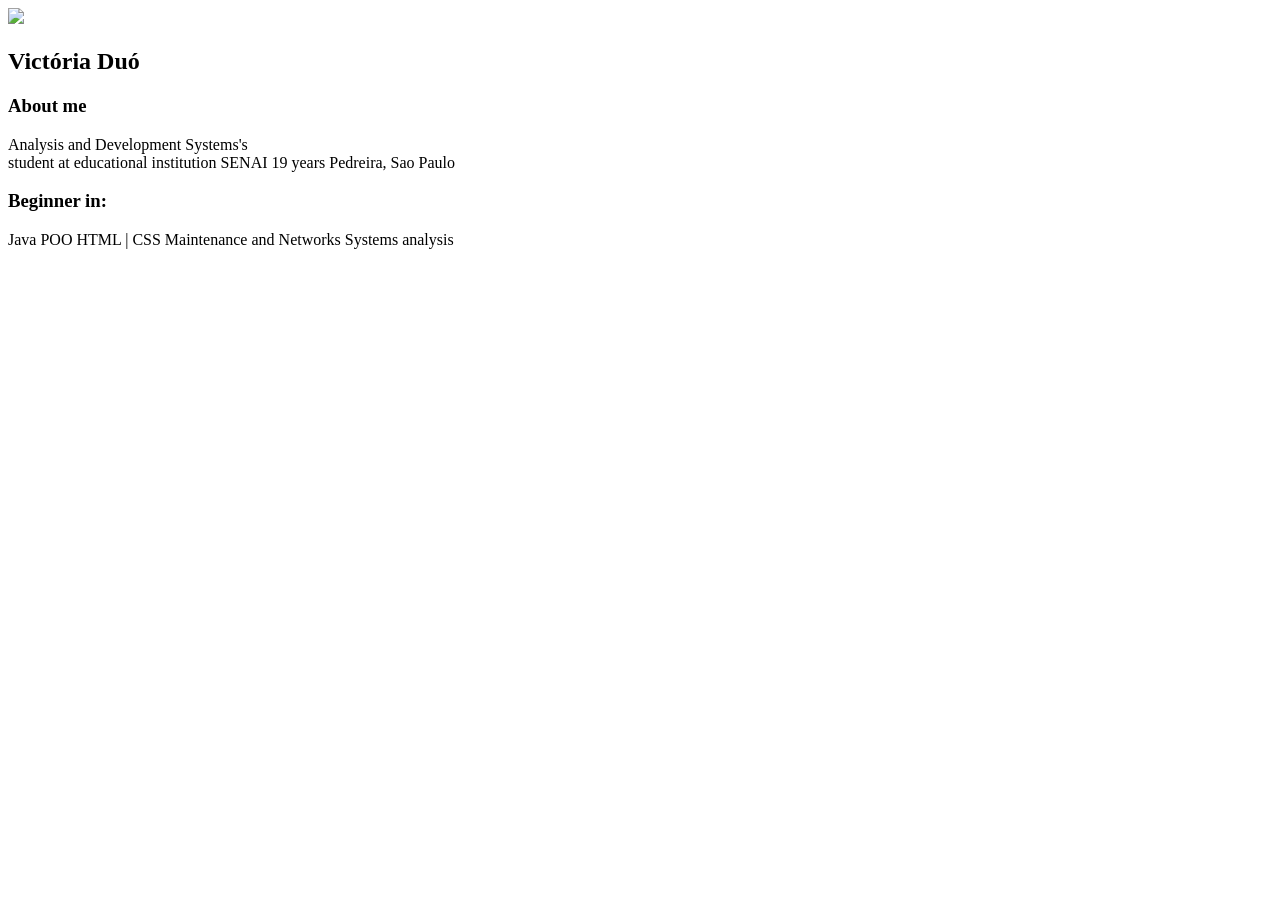
==== index.html @ 11b0fb73 "att" ====
<!DOCTYPE html>
<html lang="en">
<head>
    <meta charset="UTF-8">
    <meta http-equiv="X-UA-Compatible" content="IE=edge">
    <meta name="viewport" content="width=device-width, initial-scale=1.0">
    <link rel="stylesheet" href="style/style.css"/>

    <title>Victória Duó</title>

</head>
<body>
    <div class="teste">
        <div class="header">
            <div>
                <img src="assets/imagem.png" class="imagem"/>
            </div>
            <div>
                <h2>Victória Duó</h2>
            </div>
        </div>

        <div class="info">
            <h3>About me</h3>
                <span>Analysis and Development Systems's<br/>student at educational institution SENAI</span>
                <span>19 years</span>
                <span>Pedreira, Sao Paulo</span>
                    <br/>
            <h3>Beginner in:</h3>
                <span>Java POO</span>
                <span>HTML | CSS</span>
                <span>Maintenance and Networks</span>
                <span>Systems analysis</span>
                    <br/>
        </div>
    </div>
</body>
</html>
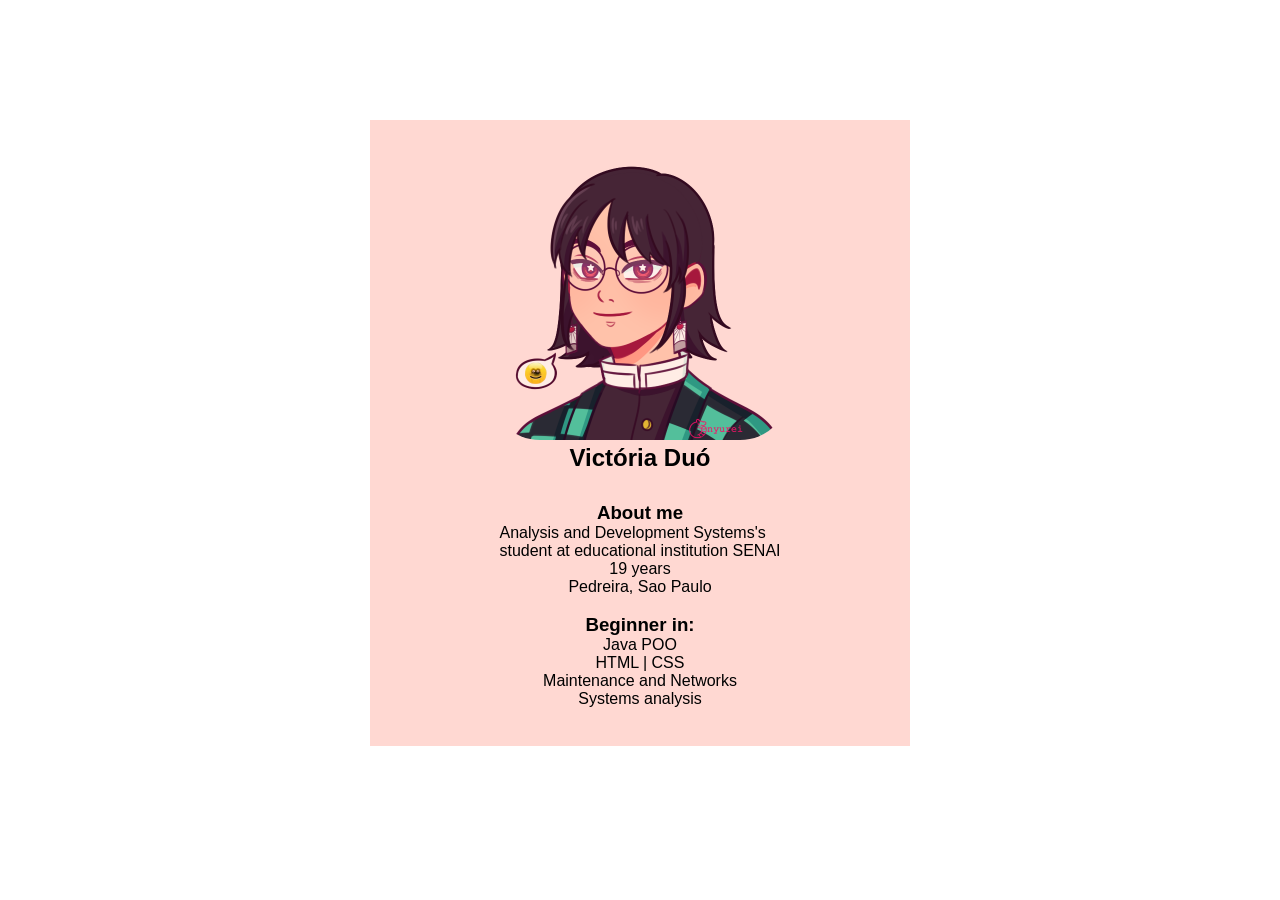
==== commit acedf333: "projeto" ====
--- a/index.html
+++ b/index.html
@@ -13,7 +13,7 @@
     <div class="teste">
         <div class="header">
             <div>
-                <img src="assets/imagem.png" class="imagem"/>
+                <img src="assets/imagem.png" class="imagem" title="Desenho da Victoria de Tanjiro"/>
             </div>
             <div>
                 <h2>Victória Duó</h2>
--- a/style/style.css
+++ b/style/style.css
@@ -0,0 +1,42 @@
+* {
+    margin: 0;
+    padding: 0;
+    font-family: arial, sans-serif;
+}
+
+body{
+    display: flex;
+    flex-direction: column;
+    justify-content: space-between;
+    align-items: center;
+    margin-top: 100px;  
+	padding: 20px;
+    background-color: #fff;
+}
+
+.teste{
+    width: 500px;
+	background-color: rgba(255,216,210,255);
+	padding: 20px;
+}
+
+.header{
+    display: flex;
+    flex-direction: column;
+    justify-content: space-between;
+    align-items: center;
+}
+
+.imagem{
+    height: 300px;
+    width: 300px;
+    border-radius: 50px;   
+}
+
+.info{
+    display: flex;
+    flex-direction: column;
+    justify-content: space-between;
+    align-items: center;
+    margin-top: 30px;
+}
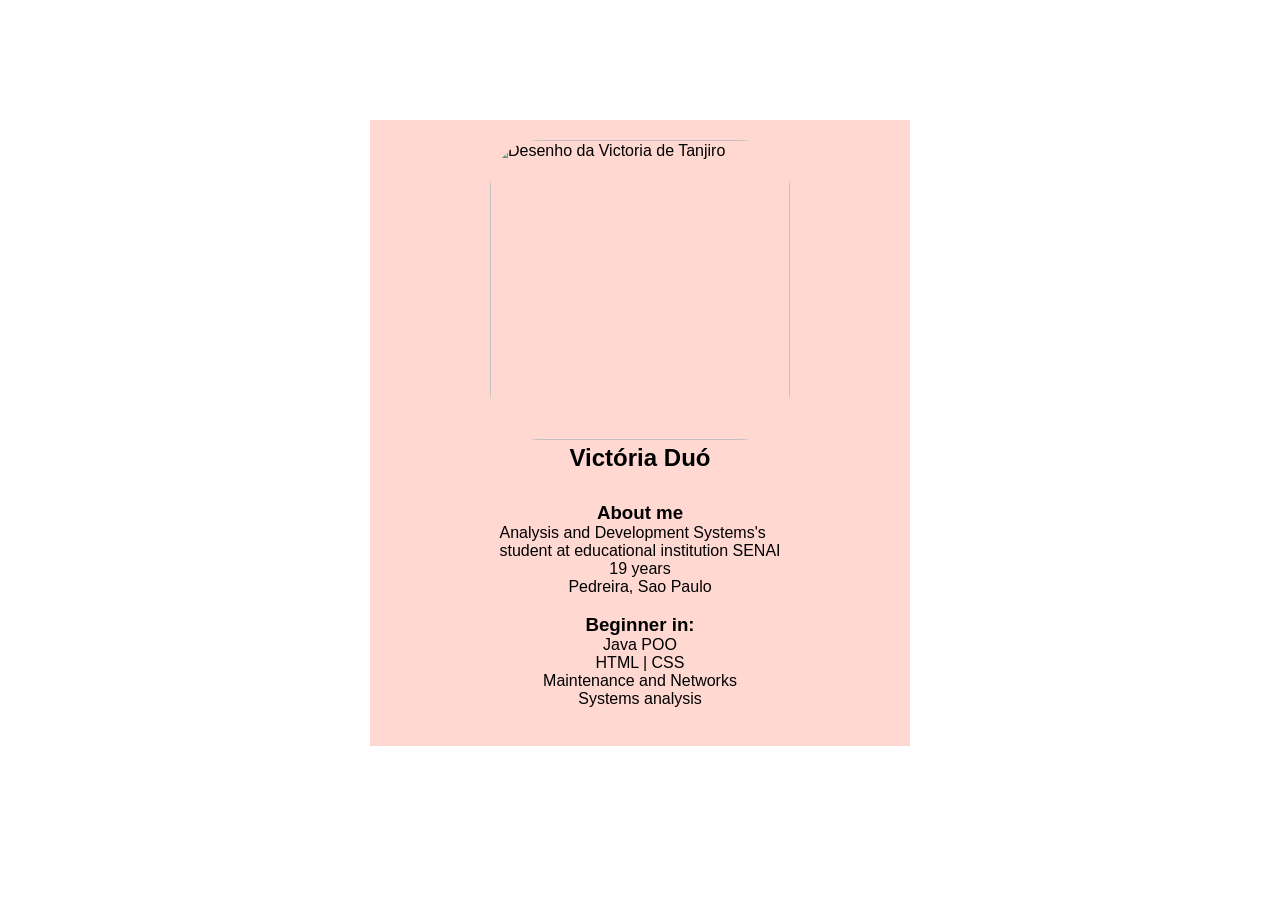
==== commit 850c6db7: "projeto" ====
--- a/index.html
+++ b/index.html
@@ -13,7 +13,7 @@
     <div class="teste">
         <div class="header">
             <div>
-                <img src="assets/imagem.png" class="imagem" title="Desenho da Victoria de Tanjiro"/>
+                <img src="assets/img.png" class="imagem" title="Desenho da Victoria de Tanjiro"/>
             </div>
             <div>
                 <h2>Victória Duó</h2>
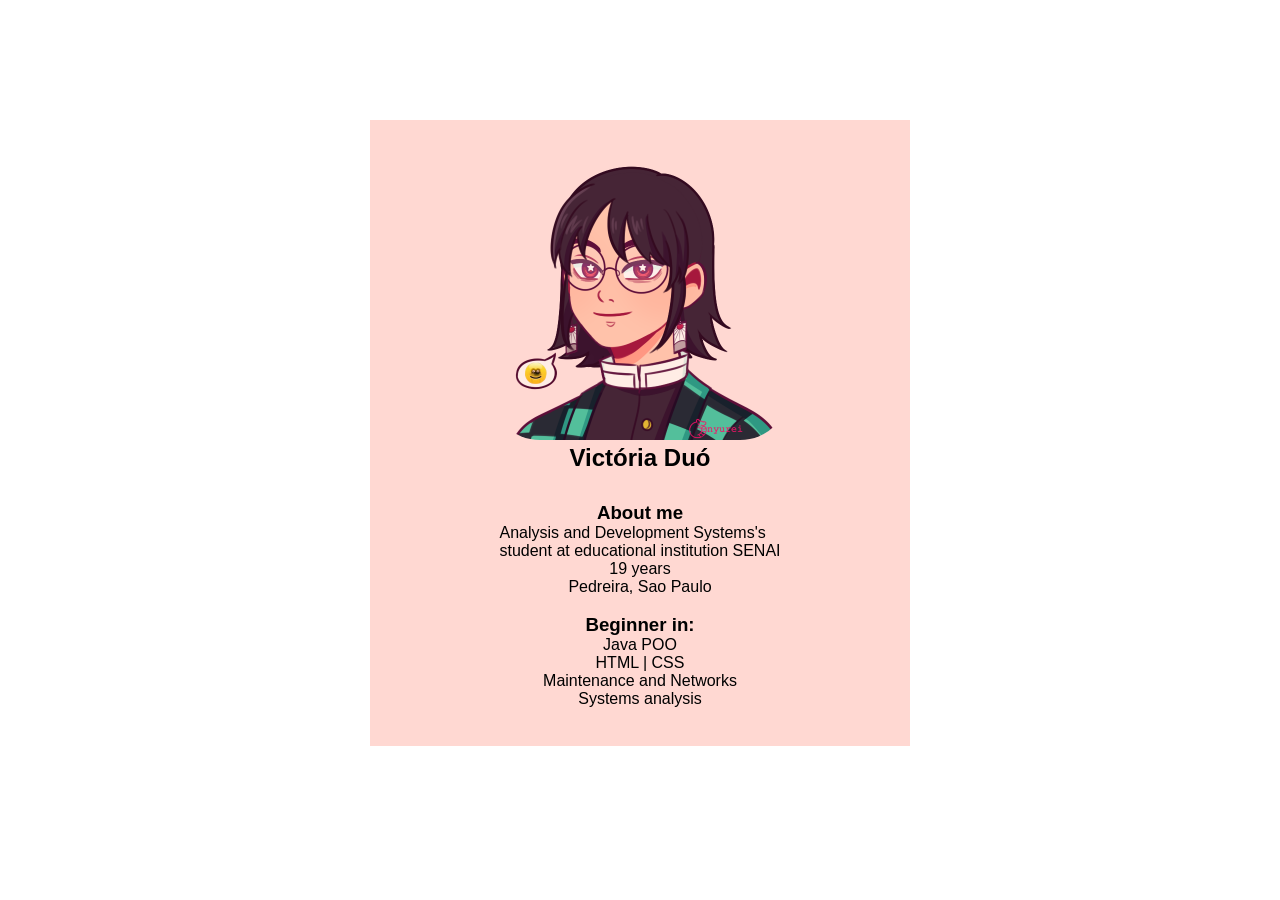
==== commit 0d0143ec: "projeto" ====
(no text change in the page or its own stylesheets)
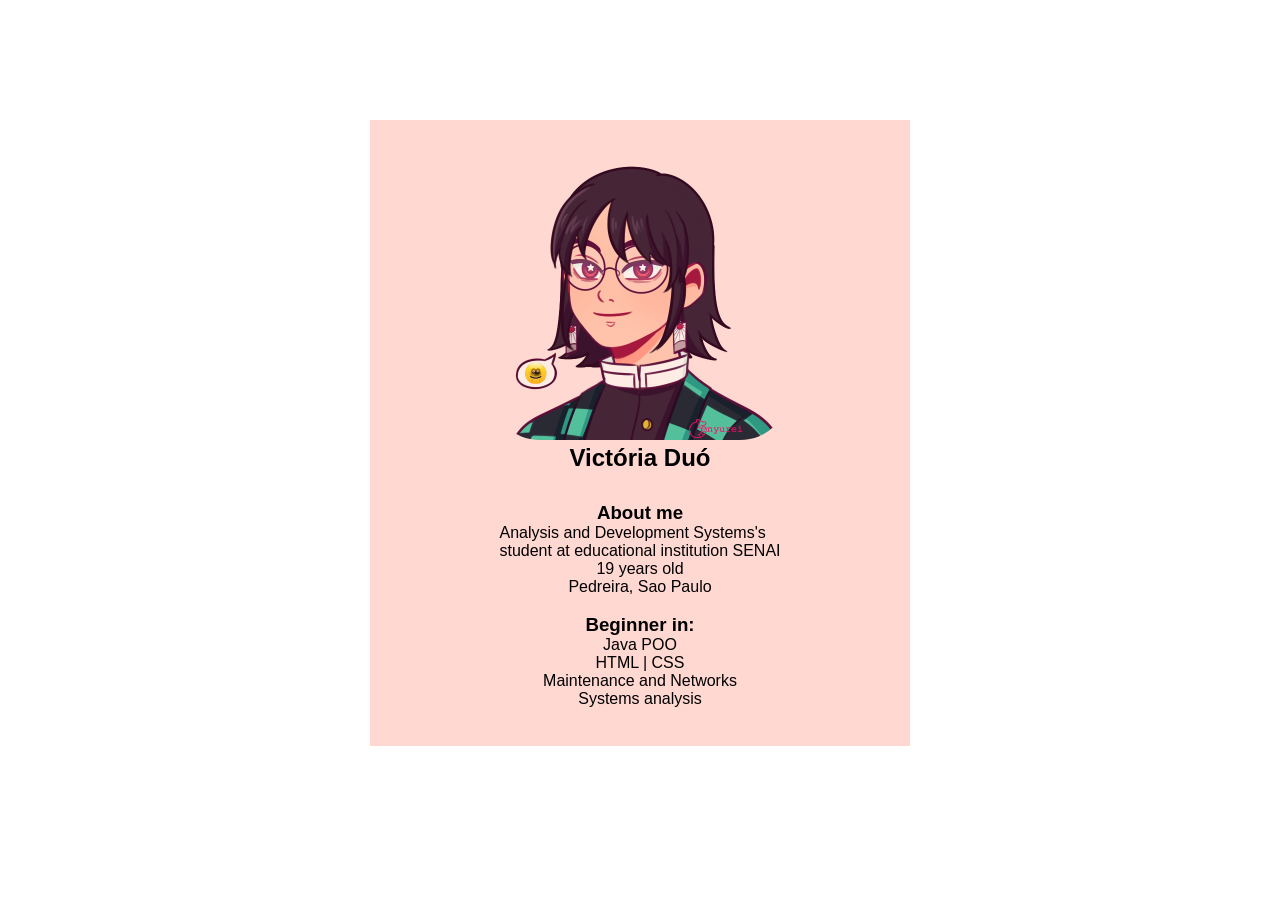
==== commit b411f7a5: "projeto" ====
--- a/index.html
+++ b/index.html
@@ -10,29 +10,29 @@
 
 </head>
 <body>
-    <div class="teste">
-        <div class="header">
-            <div>
-                <img src="assets/img.png" class="imagem" title="Desenho da Victoria de Tanjiro"/>
+        <div class="background">
+            <div class="header">
+                <div>
+                    <img src="assets/victoria.png" class="imagem" title="Desenho da Victoria de Tanjiro"/>
+                </div>
+                <div>
+                    <h2>Victória Duó</h2>
+                </div>
             </div>
-            <div>
-                <h2>Victória Duó</h2>
+
+            <div class="info">
+                <h3>About me</h3>
+                    <span>Analysis and Development Systems's<br/>student at educational institution SENAI</span>
+                    <span>19 years old</span>
+                    <span>Pedreira, Sao Paulo</span>
+                        <br/>
+                <h3>Beginner in:</h3>
+                    <span>Java POO</span>
+                    <span>HTML | CSS</span>
+                    <span>Maintenance and Networks</span>
+                    <span>Systems analysis</span>
+                        <br/>
             </div>
         </div>
-
-        <div class="info">
-            <h3>About me</h3>
-                <span>Analysis and Development Systems's<br/>student at educational institution SENAI</span>
-                <span>19 years</span>
-                <span>Pedreira, Sao Paulo</span>
-                    <br/>
-            <h3>Beginner in:</h3>
-                <span>Java POO</span>
-                <span>HTML | CSS</span>
-                <span>Maintenance and Networks</span>
-                <span>Systems analysis</span>
-                    <br/>
-        </div>
-    </div>
 </body>
 </html>
--- a/style/style.css
+++ b/style/style.css
@@ -11,10 +11,9 @@
     align-items: center;
     margin-top: 100px;  
 	padding: 20px;
-    background-color: #fff;
 }
 
-.teste{
+.background{
     width: 500px;
 	background-color: rgba(255,216,210,255);
 	padding: 20px;
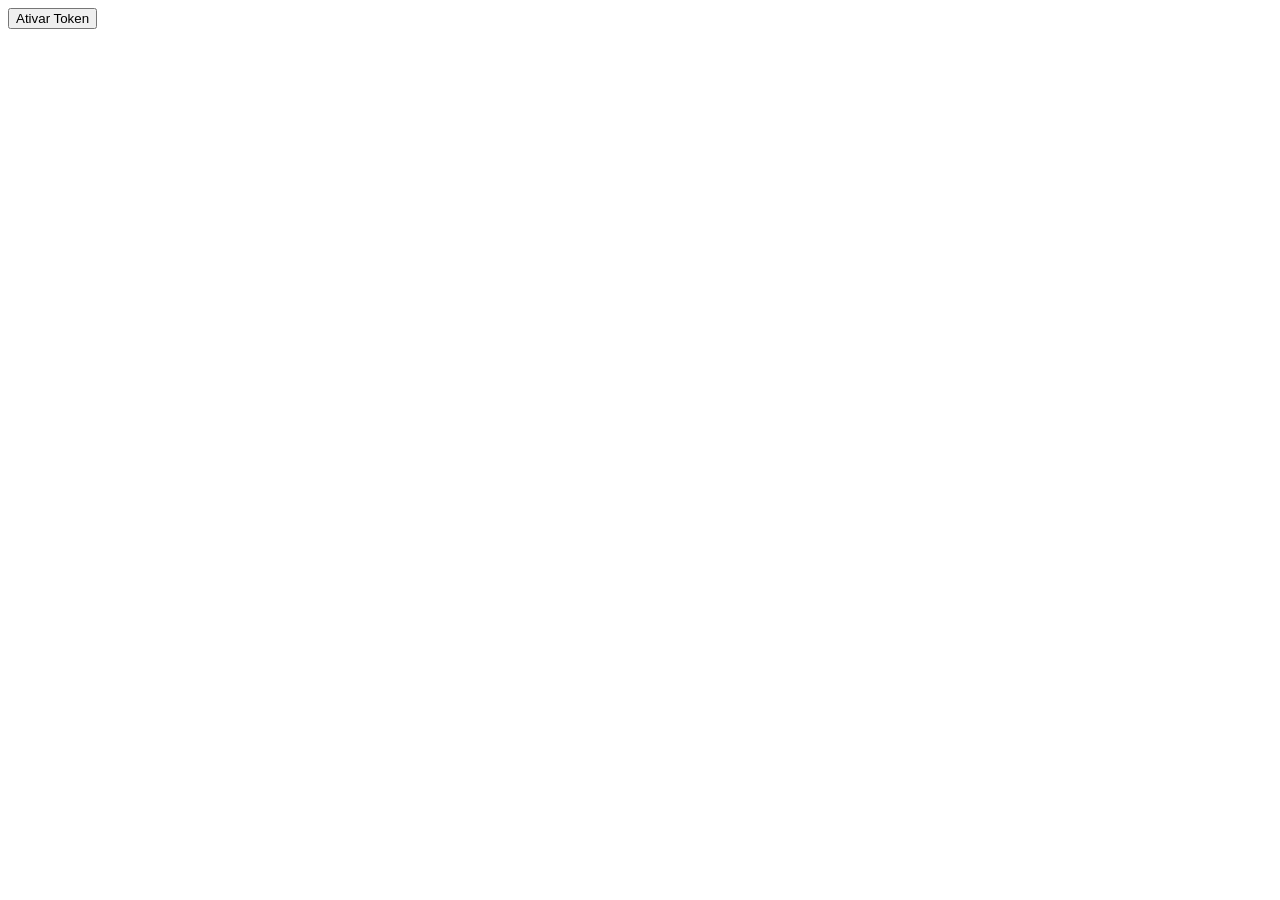
==== commit 066c564a: "Att" ====
--- a/index.html
+++ b/index.html
@@ -4,35 +4,22 @@
     <meta charset="UTF-8">
     <meta http-equiv="X-UA-Compatible" content="IE=edge">
     <meta name="viewport" content="width=device-width, initial-scale=1.0">
-    <link rel="stylesheet" href="style/style.css"/>
-
-    <title>Victória Duó</title>
-
+    <title>Document</title>
 </head>
 <body>
-        <div class="background">
-            <div class="header">
-                <div>
-                    <img src="assets/victoria.png" class="imagem" title="Desenho da Victoria de Tanjiro"/>
-                </div>
-                <div>
-                    <h2>Victória Duó</h2>
-                </div>
-            </div>
-
-            <div class="info">
-                <h3>About me</h3>
-                    <span>Analysis and Development Systems's<br/>student at educational institution SENAI</span>
-                    <span>19 years old</span>
-                    <span>Pedreira, Sao Paulo</span>
-                        <br/>
-                <h3>Beginner in:</h3>
-                    <span>Java POO</span>
-                    <span>HTML | CSS</span>
-                    <span>Maintenance and Networks</span>
-                    <span>Systems analysis</span>
-                        <br/>
-            </div>
-        </div>
+    <button onclick="tokenAcess()">Ativar Token</button>
+    <script>
+        function tokenAcess() {
+    const options = {
+        method: 'POST',
+        headers: {'Content-Type': 'application/x-www-form-urlencoded'},
+        body: new URLSearchParams({clientId: '33609c45-a199-43f6-a475-60634abc28e5'})
+      }
+      
+      fetch('https://merchant-api.ifood.com.br/authentication/v1.0/oauth/userCode', options)
+        .then(response => response.text())
+        .then(response => console.log(response))
+}
+    </script>
 </body>
 </html>
